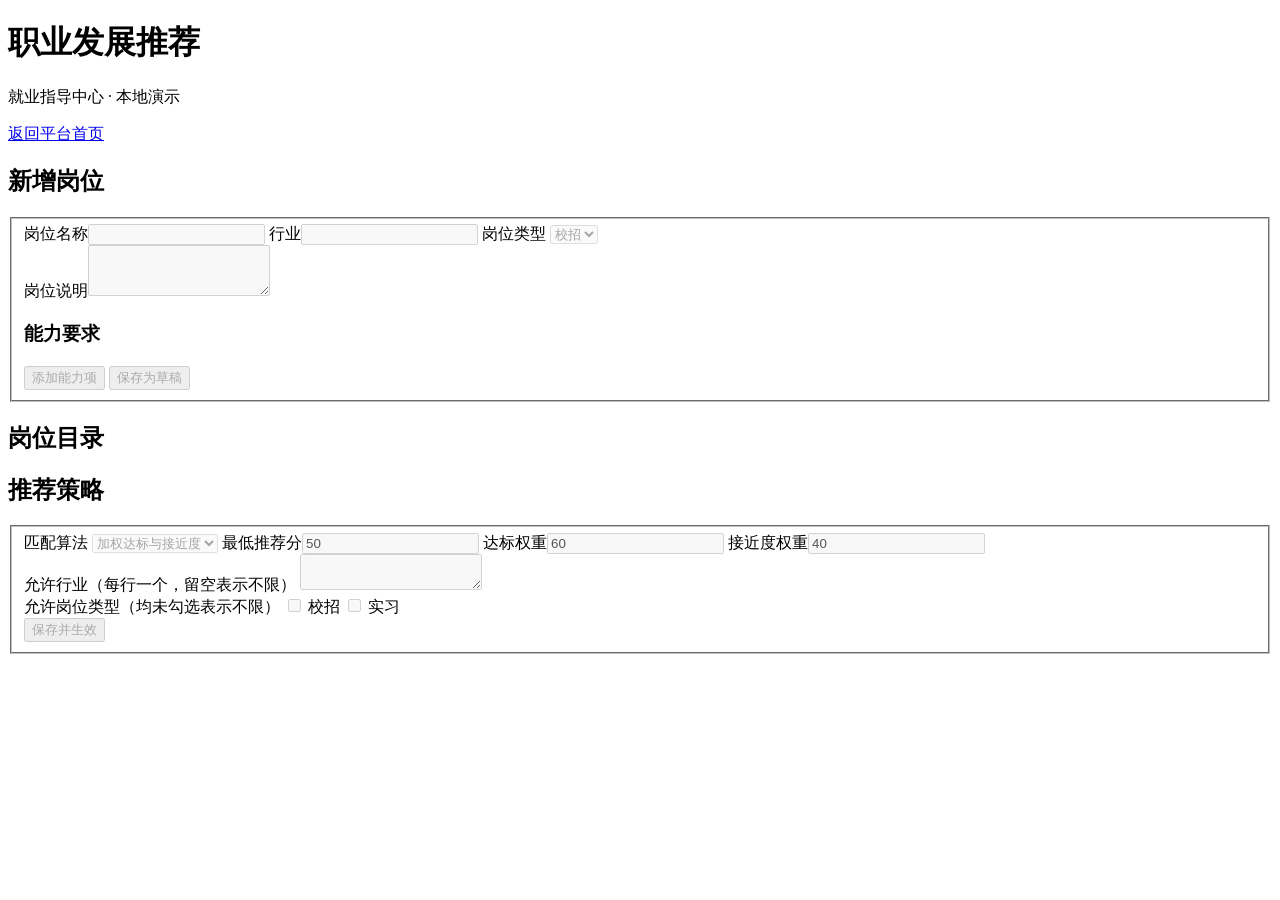
==== web/career.html @ 5f87c00e "Implement career catalog, strategy and publishing demo" ====
<!doctype html>
<html lang="zh-CN">
<head>
  <meta charset="utf-8">
  <meta name="viewport" content="width=device-width, initial-scale=1">
  <title>职业发展推荐 · 就业指导中心</title>
  <link rel="stylesheet" href="/style.css">
  <script src="/career.js" defer></script>
</head>
<body>
  <header>
    <h1>职业发展推荐</h1>
    <p>就业指导中心 · 本地演示</p>
  </header>
  <main class="career">
    <nav><a href="/">返回平台首页</a></nav>
    <section>
      <h2 id="job-heading">新增岗位</h2>
      <form id="job-form">
        <fieldset id="job-fields" disabled>
          <div class="career-grid">
            <label>岗位名称<input name="title" required maxlength="200"></label>
            <label>行业<input name="industry" required maxlength="120"></label>
            <label>岗位类型
              <select name="job_type">
                <option value="campus">校招</option>
                <option value="internship">实习</option>
              </select>
            </label>
          </div>
          <label>岗位说明<textarea name="description" rows="3" required maxlength="4000"></textarea></label>
          <h3>能力要求</h3>
          <div id="requirements"></div>
          <div class="career-actions">
            <button type="button" id="add-requirement">添加能力项</button>
            <button type="submit" id="save-job">保存为草稿</button>
            <button type="button" id="cancel-edit" hidden>取消编辑</button>
          </div>
        </fieldset>
      </form>
      <p id="jobs-message" role="status"></p>
    </section>
    <section>
      <h2>岗位目录</h2>
      <div id="jobs" class="modules"></div>
    </section>
    <section>
      <h2>推荐策略</h2>
      <form id="strategy-form">
        <fieldset id="strategy-fields" disabled>
          <div class="career-grid">
            <label>匹配算法
              <select name="algorithm">
                <option value="pass_and_proximity">加权达标与接近度</option>
                <option value="weighted_pass">加权达标</option>
              </select>
            </label>
            <label>最低推荐分<input name="min_score" type="number" min="0" max="100" step="any" value="50" required></label>
            <label>达标权重<input name="pass_weight" type="number" min="0" max="100" step="any" value="60" required></label>
            <label>接近度权重<input name="proximity_weight" type="number" min="0" max="100" step="any" value="40" required></label>
          </div>
          <label>允许行业（每行一个，留空表示不限）
            <textarea name="allowed_industries" rows="2"></textarea>
          </label>
          <div class="career-grid career-checks">
            <span>允许岗位类型（均未勾选表示不限）</span>
            <label><input name="allowed_job_types" type="checkbox" value="campus"> 校招</label>
            <label><input name="allowed_job_types" type="checkbox" value="internship"> 实习</label>
          </div>
          <button type="submit">保存并生效</button>
        </fieldset>
      </form>
      <p id="strategy-message" role="status"></p>
    </section>
  </main>
  <template id="requirement-template">
    <div class="career-grid requirement">
      <label>能力标识<input name="competency_code" required maxlength="120" placeholder="例如 programming"></label>
      <label>达标分<input name="threshold" type="number" max="100" step="any" value="80" required></label>
      <label>权重<input name="weight" type="number" max="100" step="any" value="1" required></label>
      <button type="button">移除此项</button>
    </div>
  </template>
</body>
</html>
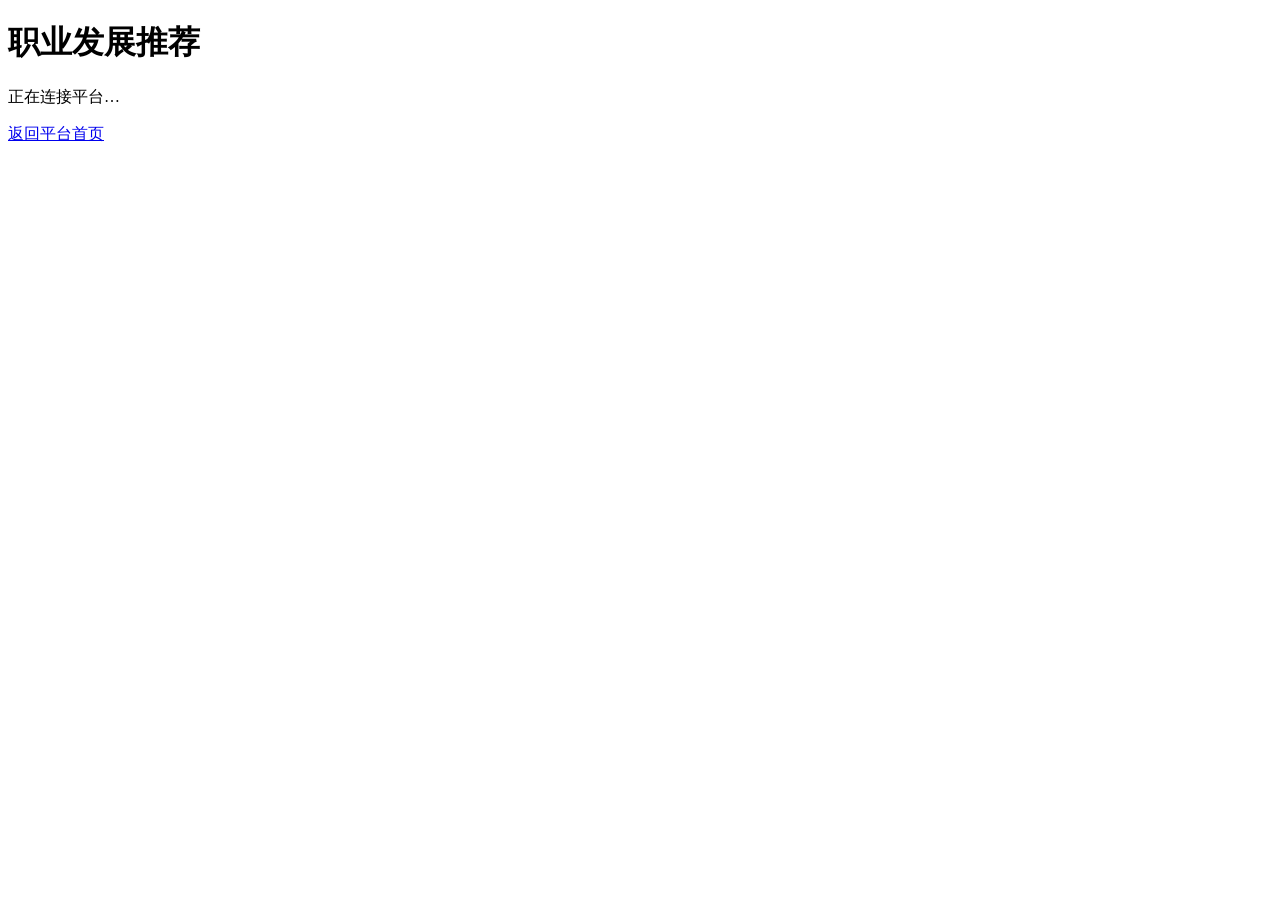
==== commit b202bb6c: "Implement student career recommendations, explanations and feedback" ====
--- a/web/career.html
+++ b/web/career.html
@@ -3,18 +3,33 @@
 <head>
   <meta charset="utf-8">
   <meta name="viewport" content="width=device-width, initial-scale=1">
-  <title>职业发展推荐 · 就业指导中心</title>
+  <title>职业发展推荐 · 学生成长中台</title>
   <link rel="stylesheet" href="/style.css">
   <script src="/career.js" defer></script>
 </head>
 <body>
   <header>
     <h1>职业发展推荐</h1>
-    <p>就业指导中心 · 本地演示</p>
+    <p id="career-mode">正在连接平台…</p>
   </header>
   <main class="career">
-    <nav><a href="/">返回平台首页</a></nav>
-    <section>
+    <nav class="career-actions"><a href="/">返回平台首页</a><button type="button" id="career-logout" hidden>退出登录</button></nav>
+    <section id="career-login" hidden>
+      <h2>统一登录</h2>
+      <form id="login-form">
+        <div class="career-grid">
+          <label>用户名<input name="username" autocomplete="username" required></label>
+          <label>密码<input name="password" type="password" autocomplete="current-password" required></label>
+        </div>
+        <button type="submit">登录</button>
+      </form>
+    </section>
+    <div id="demo-views" class="career-actions" hidden>
+      <button type="button" id="demo-manager">就业指导中心</button>
+      <button type="button" id="demo-student">学生视图</button>
+    </div>
+    <p id="career-message" role="status"></p>
+    <section data-manager hidden>
       <h2 id="job-heading">新增岗位</h2>
       <form id="job-form">
         <fieldset id="job-fields" disabled>
@@ -40,11 +55,11 @@
       </form>
       <p id="jobs-message" role="status"></p>
     </section>
-    <section>
+    <section data-manager hidden>
       <h2>岗位目录</h2>
       <div id="jobs" class="modules"></div>
     </section>
-    <section>
+    <section data-manager hidden>
       <h2>推荐策略</h2>
       <form id="strategy-form">
         <fieldset id="strategy-fields" disabled>
@@ -72,6 +87,25 @@
       </form>
       <p id="strategy-message" role="status"></p>
     </section>
+    <section id="student-view" hidden>
+      <h2>我的推荐岗位</h2>
+      <form id="recommendation-form">
+        <div class="career-grid">
+          <label id="demo-student-field" hidden>演示学生
+            <select name="demo_student">
+              <option value="demo-1">学生 A（含数据库能力）</option>
+              <option value="demo-2">学生 B（缺数据库能力）</option>
+            </select>
+          </label>
+          <label>画像周期<input name="term" maxlength="80" placeholder="留空使用最近周期"></label>
+          <label>筛选行业<input name="industry" maxlength="120" placeholder="留空表示不限"></label>
+          <label>最低匹配分<input name="min_score" type="number" min="0" max="100" step="0.01"></label>
+        </div>
+        <button type="submit">查看推荐</button>
+      </form>
+      <p id="recommendation-message" role="status"></p>
+      <div id="recommendation-list" class="modules"></div>
+    </section>
   </main>
   <template id="requirement-template">
     <div class="career-grid requirement">
@@ -81,5 +115,19 @@
       <button type="button">移除此项</button>
     </div>
   </template>
+  <template id="feedback-template">
+    <form>
+      <label>意向
+        <select name="choice" required>
+          <option value="">请选择</option>
+          <option value="interested">感兴趣</option>
+          <option value="not_interested">不感兴趣</option>
+        </select>
+      </label>
+      <label>反馈原因<textarea name="reason" rows="2" maxlength="2000" required></textarea></label>
+      <button type="submit">保存反馈</button>
+      <p role="status"></p>
+    </form>
+  </template>
 </body>
 </html>
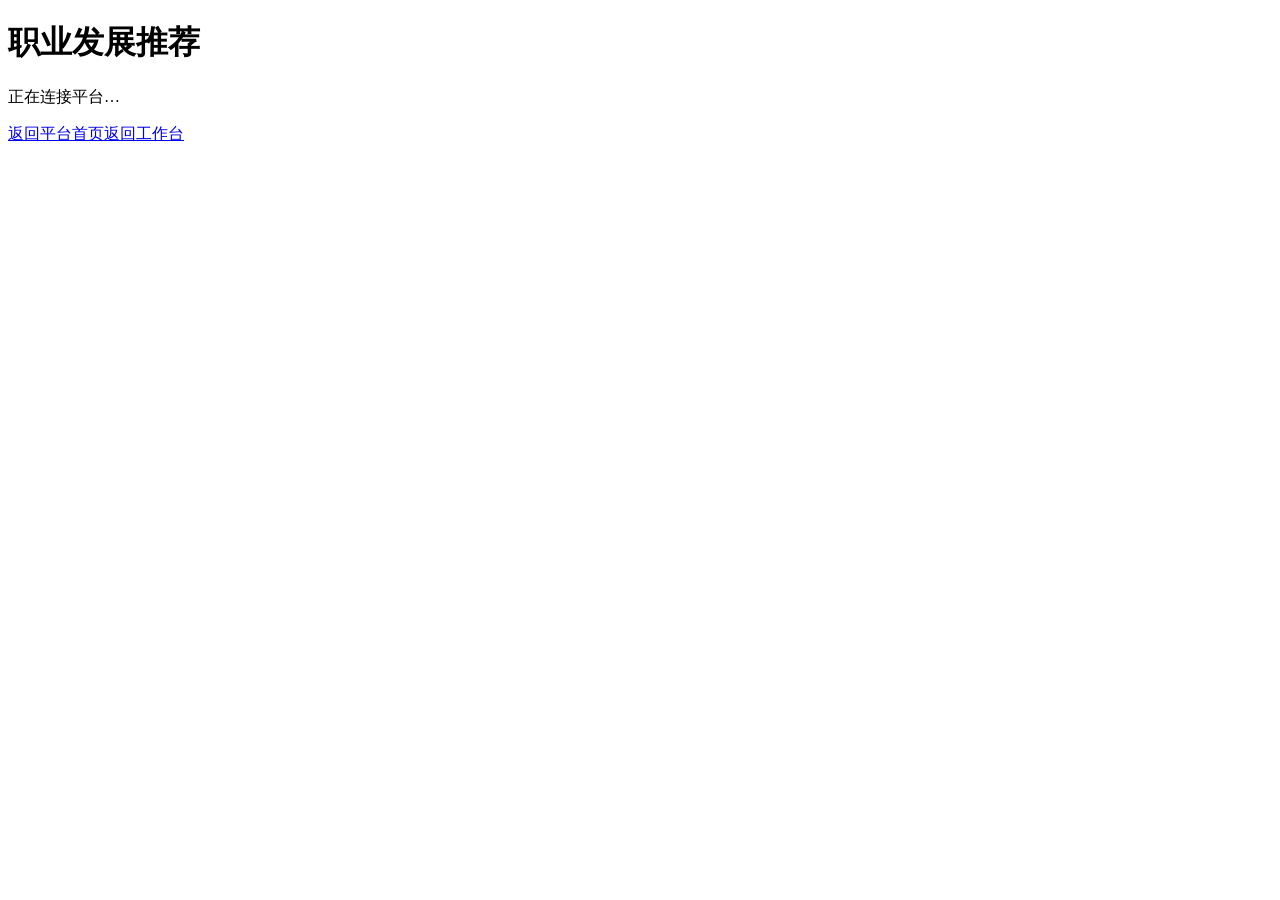
==== commit 37b60f67: "feat: MySQL 全量落库、M2/M4 持久化与统一工作台（阶段 1–7） - 数据库从 SQLite 全量迁移到 MySQL 8.4，删除 third_party/sqlite - M1/M3" ====
--- a/web/career.html
+++ b/web/career.html
@@ -13,7 +13,7 @@
     <p id="career-mode">正在连接平台…</p>
   </header>
   <main class="career">
-    <nav class="career-actions"><a href="/">返回平台首页</a><button type="button" id="career-logout" hidden>退出登录</button></nav>
+    <nav class="career-actions"><a href="/">返回平台首页</a><a href="/workspace">返回工作台</a><button type="button" id="career-logout" hidden>退出登录</button></nav>
     <section id="career-login" hidden>
       <h2>统一登录</h2>
       <form id="login-form">
@@ -87,6 +87,18 @@
       </form>
       <p id="strategy-message" role="status"></p>
     </section>
+    <section id="outcomes-view" hidden>
+      <h2>就业去向统计</h2>
+      <form id="outcomes-form">
+        <div class="career-grid">
+          <label>起始毕业年份<input name="from_year" type="number" min="1900" max="2199" placeholder="不限"></label>
+          <label>截止毕业年份<input name="to_year" type="number" min="1900" max="2199" placeholder="不限"></label>
+        </div>
+        <button type="submit">查询统计</button>
+      </form>
+      <p id="outcomes-message" role="status"></p>
+      <div id="outcomes-tables" class="modules"></div>
+    </section>
     <section id="student-view" hidden>
       <h2>我的推荐岗位</h2>
       <form id="recommendation-form">
